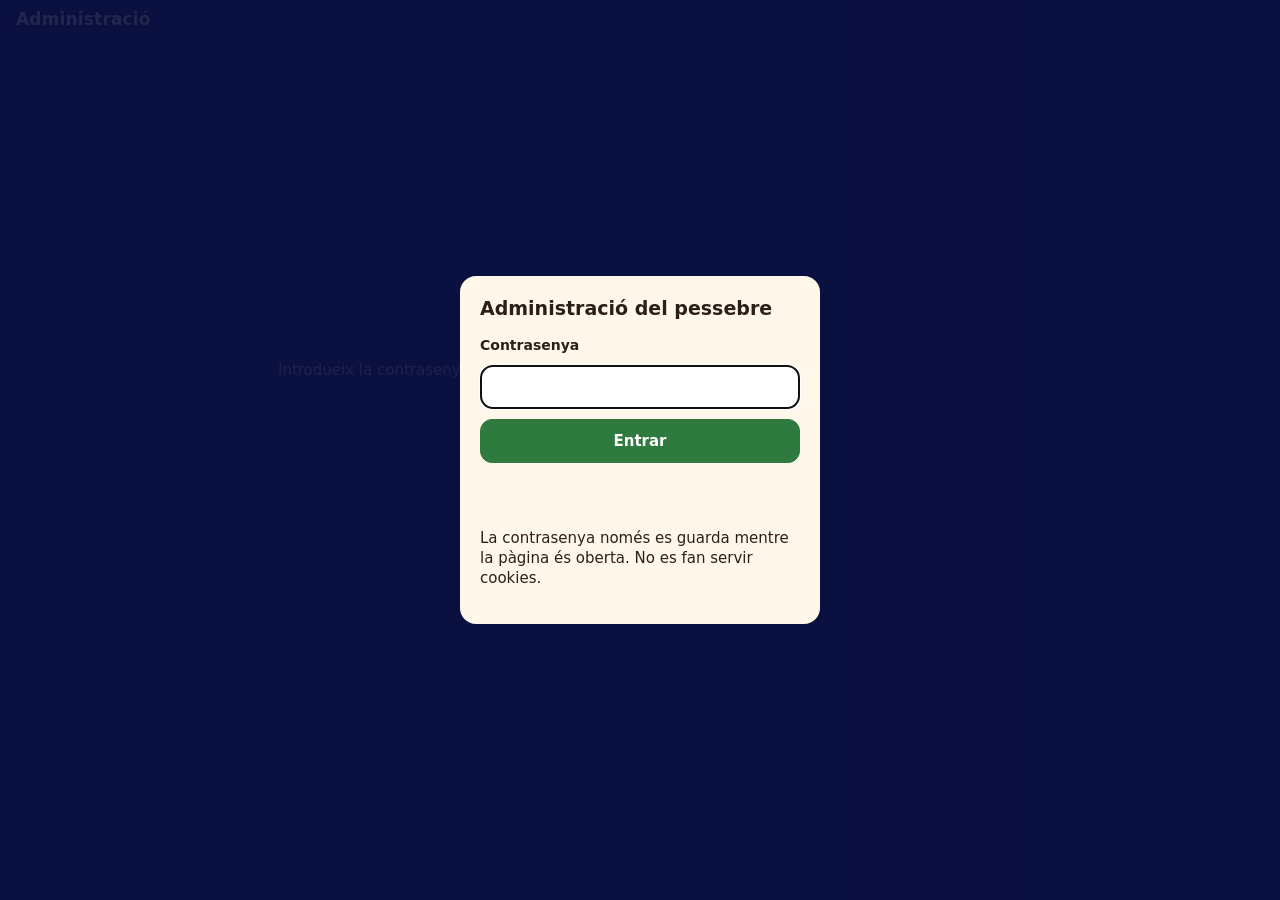
==== public_html/admin.html @ 1e64b5d2 "Fase D: administració mínima (admin.html) - Servidor (pessebre/src/admin.php): contrasenyes d'admini" ====
<!doctype html>
<html lang="ca">
<head>
<meta charset="utf-8">
<meta name="viewport" content="width=device-width, initial-scale=1, viewport-fit=cover">
<meta http-equiv="Content-Security-Policy" content="default-src 'self'">
<meta name="referrer" content="no-referrer">
<meta name="robots" content="noindex">
<title>Administració · Pessebre de l'escola</title>
<link rel="stylesheet" href="app/estil.css">
<link rel="stylesheet" href="disseny/moments.css">
<link rel="stylesheet" href="disseny/escena.css">
</head>
<body data-pagina="admin" class="admin">
<header class="capcal">
  <h1>Administració</h1>
  <p id="avis-mode" class="avis-mode" hidden></p>
  <button id="sortir" type="button" class="boto-participar" hidden>Sortir</button>
</header>

<main id="escena" class="escena" aria-label="Pessebre. Toca un lloc per veure'l i gestionar-lo.">
  <p class="missatge">Introdueix la contrasenya per començar.</p>
</main>

<div id="zoom" class="zoom" hidden>
  <button id="zoom-mes" type="button" aria-label="Apropa">+</button>
  <button id="zoom-menys" type="button" aria-label="Allunya">−</button>
  <button id="zoom-tot" type="button" aria-label="Veure tot el pessebre">⤢</button>
</div>

<p id="avis" class="avis" role="status" aria-live="polite" hidden></p>

<section id="entrada" class="entrada">
  <form id="form-entrada" class="caixa-entrada">
    <h2>Administració del pessebre</h2>
    <label for="contrasenya">Contrasenya</label>
    <input id="contrasenya" type="password" class="camp" autocomplete="current-password" required>
    <button type="submit" class="boto primari">Entrar</button>
    <p id="error-entrada" class="error" role="alert"></p>
    <p class="suau">La contrasenya només es guarda mentre la pàgina és oberta. No es fan servir cookies.</p>
  </form>
</section>

<aside id="panell" class="panell-admin" hidden>
  <nav class="pestanyes" role="tablist">
    <button type="button" role="tab" data-p="lloc">Lloc</button>
    <button type="button" role="tab" data-p="estat">Estat</button>
    <button type="button" role="tab" data-p="codis">Codis</button>
    <button type="button" role="tab" data-p="enllacos">Enllaços</button>
    <button type="button" role="tab" data-p="config">Configuració</button>
    <button type="button" role="tab" data-p="registre">Registre</button>
  </nav>
  <div id="contingut" class="contingut-admin"></div>
</aside>

<section id="impressio" class="impressio" aria-hidden="true"></section>

<script src="app/compon.js"></script>
<script src="app/zoom.js"></script>
<script src="app/visor.js"></script>
<script src="app/ui.js"></script>
<script src="app/admin.js"></script>
</body>
</html>
---- public_html/app/estil.css ----
/* Visor del pessebre. Sense tipografies ni recursos externs. */
:root {
  --fons: #0A1040;
  --text: #FFF6E0;
  --text-suau: #C9C6DA;
  --or: #FFD24F;
  --vidre: rgba(10, 16, 64, .72);
  color-scheme: dark;
}

* { box-sizing: border-box; }
html, body { margin: 0; height: 100%; }
body {
  background: var(--fons);
  color: var(--text);
  font: 15px/1.35 system-ui, -apple-system, "Segoe UI", Roboto, sans-serif;
  overflow: hidden;
  overscroll-behavior: none;
}

.escena {
  position: fixed;
  inset: 0;
  overflow: hidden;
  touch-action: none;            /* el zoom i el desplaçament els gestiona zoom.js */
  user-select: none;
  -webkit-user-select: none;
  cursor: grab;
  background: var(--fons);
}
.escena:active { cursor: grabbing; }
.escena svg {
  position: absolute;
  left: 0;
  top: 0;
  transform-origin: 0 0;
  background: var(--cel-alt, #0A1247);
}
.missatge { margin: 40vh 16px 0; text-align: center; color: var(--text-suau); }

/* Llocs retinguts per una altra persona: més apagats i sense contorn */
.fantasma.retingut.casa, .fantasma.retingut.element, .fantasma.retingut.persona, .fantasma.retingut.animal { opacity: .14; }

.placa-text {
  font: bold 5px/1 system-ui, sans-serif;
  fill: #3A2820;
  pointer-events: none;
}

/* Barres superior i inferior, damunt de l'escena */
.capcal, .peu {
  position: fixed;
  left: 0;
  right: 0;
  padding: 8px max(16px, env(safe-area-inset-right)) 8px max(16px, env(safe-area-inset-left));
  pointer-events: none;
  z-index: 2;
}
.capcal {
  top: 0;
  padding-top: max(8px, env(safe-area-inset-top));
  display: flex;
  align-items: center;
  gap: 10px;
  flex-wrap: wrap;
  background: linear-gradient(var(--vidre), transparent);
}
.capcal h1 { margin: 0; font-size: 17px; font-weight: 650; letter-spacing: .01em; text-shadow: 0 1px 2px #0008; }
.avis-mode {
  margin: 0;
  padding: 2px 10px;
  border-radius: 99px;
  background: var(--or);
  color: #3A2820;
  font-size: 13px;
  font-weight: 650;
}
.peu {
  bottom: 0;
  padding-bottom: max(8px, env(safe-area-inset-bottom));
  background: linear-gradient(transparent, var(--vidre) 40%);
}
.peu a { color: var(--text); pointer-events: auto; }
.privacitat { margin: 4px 0 0; font-size: 12px; color: var(--text-suau); }

.comptador { display: flex; flex-wrap: wrap; align-items: center; gap: 4px 10px; font-size: 14px; font-weight: 600; }
.comptador .barra { flex: 1; min-width: 80px; max-width: 220px; height: 6px; border-radius: 3px; background: #FFFFFF30; overflow: hidden; }
#comptador-barra { display: block; height: 100%; width: 0; background: var(--or); transition: width .6s; }

.zoom {
  position: fixed;
  right: max(12px, env(safe-area-inset-right));
  bottom: calc(max(8px, env(safe-area-inset-bottom)) + 64px);
  display: flex;
  flex-direction: column;
  gap: 8px;
  z-index: 3;
}
.zoom[hidden] { display: none; }
.zoom button {
  width: 44px;
  height: 44px;
  border: 1px solid #FFFFFF40;
  border-radius: 12px;
  background: var(--vidre);
  color: var(--text);
  font: 600 22px/1 system-ui, sans-serif;
  cursor: pointer;
}
.zoom button:focus-visible { outline: 2px solid var(--or); outline-offset: 2px; }

/* ── Pàgina dels tutors (classes.html) ── */
.full {
  position: fixed;
  left: 0;
  right: 0;
  bottom: 0;
  z-index: 4;
  max-height: 72vh;
  overflow: auto;
  padding: 14px max(16px, env(safe-area-inset-right)) max(14px, env(safe-area-inset-bottom)) max(16px, env(safe-area-inset-left));
  background: #FFF8EA;
  color: #2A2018;
  border-radius: 16px 16px 0 0;
  box-shadow: 0 -6px 24px #0006;
}
.full h2 { margin: 0 0 6px; font-size: 18px; }
.full p { margin: 4px 0 10px; }
.full .suau { color: #6A5A48; font-size: 14px; }
.llista-classes { display: grid; grid-template-columns: repeat(auto-fill, minmax(104px, 1fr)); gap: 8px; margin: 8px 0; }
.boto {
  min-height: 44px;
  padding: 8px 14px;
  border: 1px solid #C9B79A;
  border-radius: 12px;
  background: #FFFFFF;
  color: #2A2018;
  font: 600 15px/1.2 system-ui, sans-serif;
  cursor: pointer;
}
.boto:disabled { opacity: .5; cursor: default; }
.boto.primari { background: #2F7A3E; border-color: #2F7A3E; color: #FFFFFF; }
.boto.suau { background: transparent; }
.boto:focus-visible, .mostra:focus-visible { outline: 3px solid #E39A2E; outline-offset: 2px; }
.botons { display: flex; flex-wrap: wrap; gap: 8px; margin-top: 12px; }
/* Dins el panell, els botons queden sempre visibles a baix encara que el contingut es desplaci */
.full .botons {
  position: sticky;
  bottom: calc(-1 * max(14px, env(safe-area-inset-bottom)));
  margin: 12px 0 calc(-1 * max(14px, env(safe-area-inset-bottom)));
  padding: 10px 0 max(14px, env(safe-area-inset-bottom));
  background: #FFF8EA;
  box-shadow: 0 -8px 8px -8px #0003;
}
.full .botons { flex-wrap: nowrap; }
.full .botons .boto { padding: 8px 12px; white-space: nowrap; }
@media (max-height: 520px) { .full .botons { position: static; margin-bottom: 0; box-shadow: none; } }
.columna-casa { flex: 0 0 auto; width: 136px; }
.columna-casa .peu-casa { font-size: 12px; line-height: 1.3; color: #6A5A48; margin: 6px 0 0; }
.tria { display: flex; gap: 14px; align-items: flex-start; }
.previsualitzacio { flex: 0 0 auto; width: 96px; height: 117px; border-radius: 12px; background: #EDE3CF; }
.previsualitzacio svg { width: 100%; height: 100%; }
.previsualitzacio.gran { width: 136px; height: 166px; }
.zona-finestra { fill: transparent; stroke: #E39A2E; stroke-width: .5; stroke-dasharray: 1 1; cursor: pointer; }
.zona-finestra.treta { stroke: #A0521E; stroke-dasharray: none; stroke-opacity: .5; }
.colors { flex: 1; min-width: 0; }
.fila { margin-bottom: 8px; }
.fila .etiqueta { display: block; font-size: 13px; font-weight: 650; color: #6A5A48; margin-bottom: 4px; }
.mostres { display: flex; flex-wrap: wrap; gap: 6px; }
.mostra {
  width: 36px;
  height: 36px;
  border-radius: 50%;
  border: 2px solid #FFFFFF;
  box-shadow: 0 0 0 1px #C9B79A;
  cursor: pointer;
  padding: 0;
}
.mostra[aria-pressed="true"] { box-shadow: 0 0 0 3px #2A2018; }
.compte { font-variant-numeric: tabular-nums; font-weight: 650; color: #A0521E; }
.avis {
  position: fixed;
  left: 50%;
  top: calc(max(8px, env(safe-area-inset-top)) + 48px);
  transform: translateX(-50%);
  z-index: 5;
  max-width: calc(100% - 32px);
  padding: 10px 16px;
  border-radius: 12px;
  background: #2A2018;
  color: #FFF6E0;
  font-size: 14px;
  box-shadow: 0 4px 16px #0006;
}
.avis[hidden] { display: none; }
.full[hidden] { display: none; }
.boto-participar {
  margin-left: auto;
  pointer-events: auto;
  min-height: 36px;
  padding: 6px 16px;
  border: 0;
  border-radius: 99px;
  background: var(--or);
  color: #3A2820;
  font: 700 15px/1 system-ui, sans-serif;
  cursor: pointer;
}
.boto-participar[hidden] { display: none; }
.tipus { display: grid; grid-template-columns: 1fr 1fr; gap: 8px; margin-top: 8px; }
.boto-tipus {
  display: grid;
  grid-template-columns: 44px 1fr;
  grid-template-rows: auto auto;
  align-items: center;
  column-gap: 10px;
  min-height: 64px;
  padding: 8px 10px;
  border: 1px solid #C9B79A;
  border-radius: 14px;
  background: #FFFFFF;
  color: #2A2018;
  text-align: left;
  cursor: pointer;
}
.boto-tipus svg { grid-row: 1 / 3; width: 44px; height: 48px; }
.boto-tipus .nom { font: 700 15px/1.2 system-ui, sans-serif; }
.boto-tipus .quants { font-size: 12px; color: #6A5A48; }
.boto-tipus:disabled { opacity: .45; cursor: default; }
.galeria { display: flex; gap: 6px; overflow-x: auto; padding: 4px 2px 8px; margin: 0 -2px 6px; }
.peca-mini {
  flex: 0 0 auto;
  width: 48px;
  height: 56px;
  padding: 4px;
  border: 2px solid #E2D4BC;
  border-radius: 10px;
  background: #EDE3CF;
  cursor: pointer;
}
.peca-mini svg { width: 100%; height: 100%; }
.peca-mini[aria-pressed="true"] { border-color: #2A2018; background: #FFFFFF; }
.form-codi { display: flex; gap: 8px; margin: 8px 0; }
.camp {
  flex: 1;
  min-width: 0;
  min-height: 44px;
  padding: 8px 12px;
  border: 1px solid #C9B79A;
  border-radius: 12px;
  background: #FFFFFF;
  color: #2A2018;
  color-scheme: light;
  font: 600 18px/1 ui-monospace, Menlo, Consolas, monospace;
  letter-spacing: .06em;
  text-transform: uppercase;
}
.error { color: #A3271E; font-weight: 600; }
body.amb-full .zoom { top: calc(max(8px, env(safe-area-inset-top)) + 44px); bottom: auto; }

/* ── Administració (admin.html) ── */
.requadre-destacat { fill: none; stroke: #FFD24F; stroke-width: 1.5; stroke-dasharray: 3 2; }
.entrada { position: fixed; inset: 0; z-index: 6; display: grid; place-items: center; padding: 16px; background: #0A1040E6; }
.entrada[hidden] { display: none; }
.caixa-entrada { width: 100%; max-width: 360px; padding: 20px; border-radius: 16px; background: #FFF8EA; color: #2A2018; display: grid; gap: 10px; }
.caixa-entrada h2 { margin: 0 0 4px; font-size: 19px; }
.caixa-entrada label { font-weight: 650; font-size: 14px; }
.caixa-entrada .camp { text-transform: none; letter-spacing: 0; font: 16px/1.2 system-ui, sans-serif; }
.panell-admin {
  position: fixed; z-index: 4; display: flex; flex-direction: column;
  left: 0; right: 0; bottom: 0; height: 55vh;
  background: #FFF8EA; color: #2A2018; border-radius: 16px 16px 0 0; box-shadow: 0 -6px 24px #0006;
}
.panell-admin[hidden] { display: none; }
.pestanyes { display: flex; gap: 2px; overflow-x: auto; padding: 8px 8px 0; border-bottom: 1px solid #E2D4BC; flex: 0 0 auto; }
.pestanyes button { padding: 8px 12px; border: 0; border-radius: 10px 10px 0 0; background: transparent; color: #6A5A48; font: 600 14px/1 system-ui, sans-serif; cursor: pointer; white-space: nowrap; }
.pestanyes button[aria-selected="true"] { background: #FFFFFF; color: #2A2018; box-shadow: 0 -1px 0 1px #E2D4BC; }
.contingut-admin { flex: 1; overflow: auto; padding: 12px 16px max(16px, env(safe-area-inset-bottom)); }
.contingut-admin h2 { margin: 4px 0 8px; font-size: 18px; }
.contingut-admin h3 { margin: 16px 0 6px; font-size: 15px; }
.contingut-admin .botons { position: static; box-shadow: none; padding: 0; margin: 10px 0; background: none; flex-wrap: wrap; }
.fila-dada { display: flex; gap: 10px; padding: 4px 0; border-bottom: 1px solid #EFE4D0; font-size: 14px; flex-wrap: wrap; }
.fila-dada .etiqueta { min-width: 110px; color: #6A5A48; font-weight: 600; }
.fila-config { display: flex; gap: 8px; align-items: center; flex-wrap: wrap; margin: 6px 0; }
.fila-config .etiqueta { min-width: 180px; font-size: 14px; font-weight: 600; color: #6A5A48; }
.fila-config .camp { flex: 0 1 auto; font: 15px/1.2 system-ui, sans-serif; text-transform: none; letter-spacing: 0; }
.camp.curt { width: 90px; flex: 0 0 auto; }
.camp.area { width: 100%; font: 14px/1.4 ui-monospace, Menlo, monospace; text-transform: none; letter-spacing: 0; }
.taula { width: 100%; border-collapse: collapse; font-size: 13px; margin: 6px 0; }
.taula th, .taula td { padding: 5px 6px; border-bottom: 1px solid #EFE4D0; text-align: left; vertical-align: top; }
.taula.registre td:first-child { white-space: nowrap; }
.llista { margin: 4px 0; padding-left: 18px; font-size: 14px; }
.enllac { padding: 0; border: 0; background: none; color: #1F5FA8; text-decoration: underline; font: inherit; cursor: pointer; }
.casella { display: flex; gap: 8px; align-items: center; font-size: 14px; }
details summary { cursor: pointer; padding: 4px 0; font-size: 14px; }
body.admin .zoom { top: calc(max(8px, env(safe-area-inset-top)) + 44px); bottom: auto; }
@media (min-width: 900px) {
  body.admin .escena { right: 420px; }
  .panell-admin { left: auto; top: 0; width: 420px; height: auto; border-radius: 0; }
  body.admin .zoom { right: calc(420px + 12px); }
  body.admin .capcal { right: 420px; }
}
.impressio { display: none; }
@media print {
  @page { size: A4; margin: 0; }
  body.admin { background: #FFFFFF; overflow: visible; }
  body.admin > *:not(#impressio) { display: none !important; }
  .impressio { display: block; }
  .full-etiquetes { width: 210mm; height: 297mm; padding: .5mm 0 0 0; display: grid; grid-template-columns: repeat(3, 70mm);
    grid-template-rows: repeat(8, 37mm); break-after: page; page-break-after: always; }
  .full-etiquetes .etiqueta { display: flex; align-items: center; gap: 2.5mm; padding: 2.5mm 3mm; overflow: hidden; color: #000; font-family: system-ui, sans-serif; }
  .full-etiquetes svg { width: 31mm; height: 31mm; flex: 0 0 auto; }
  .full-etiquetes .t { font-size: 8.5pt; font-weight: 700; margin: 0 0 1mm; }
  .full-etiquetes .c { font: 700 12.5pt/1 ui-monospace, Menlo, monospace; margin: 0 0 1.2mm; white-space: nowrap; }
  .full-etiquetes .p { font-size: 6.5pt; line-height: 1.25; margin: 0; }
}

/* Pàgina de privacitat */
.text { max-width: 640px; margin: 0 auto; padding: 24px 16px 48px; overflow: auto; height: 100%; }
.text h1 { font-size: 22px; }
.text a { color: var(--or); }
body.pagina { overflow: auto; }
---- public_html/disseny/moments.css ----
/* Generat per eines/converteix.php a partir de moments/*.css del paquet v2. */
.moment-dia {
  --boira: #C8DCF0;
  --cel-alt: #3E86D8;
  --cel-baix: #A8D4F2;
  --cel-horitzo: #F4EBC8;
  --cel-mig: #6BAAE8;
  --estel-fi: #FFFFFF00;
  --estel-fi2: #FFFFFF00;
  --llum: #7890AC;
  --llum-calida: #FFF0B8;
  --llum-clar: #A8BCD2;
  --llum-ombra: #50627E;
  --munt-boira: #D8E4EE;
  --munt-boira2: #C4D4E8;
  --munt-boira3: #A4BCDA;
  --munt-lluny: #A9C0E0;
  --munt-mig: #8DA8D0;
  --munt-prop: #6C8CB6;
  --nit: #0A1040;
  --op-boira: 0.55;
  --op-estel: 0;
  --op-neu: 0;
  --op-terra: 0.25;
  --op-tint: 0;
  --op-vinyeta: 0;
  --sol: #FFF3B0;
  --sol-op: 1;
  --sol-x: 430px;
  --sol-y: 84px;
  --turo: #3F8A52;
  --turo-baix: #5FA856;
  --turo-llum: #6CB563;
  --turo-ombra: #2E6A48;
}
.moment-posta {
  --boira: #E8806C;
  --cel-alt: #3A3A8C;
  --cel-baix: #EA7A5C;
  --cel-horitzo: #FFC878;
  --cel-mig: #8E4C90;
  --estel-fi: #FFFFFF70;
  --estel-fi2: #FFE9A870;
  --llum-calida: #FFC070;
  --munt-boira: #F29C7C;
  --munt-boira2: #C4667E;
  --munt-boira3: #80507E;
  --munt-lluny: #C46C8C;
  --munt-mig: #8C4E88;
  --munt-prop: #503C7A;
  --nit: #2A1050;
  --op-boira: 0.8;
  --op-estel: 0.4;
  --op-neu: 0;
  --op-terra: 0.85;
  --op-tint: 0.32;
  --op-vinyeta: 0.45;
  --sol: #FFD890;
  --sol-op: 1;
  --sol-x: 1940px;
  --sol-y: 172px;
  --tint: #FFC088;
  --turo: #2F6A50;
  --turo-baix: #4C8A4C;
}
.moment-nit {
  --op-boira: 1;
  --op-estel: 1;
  --op-neu: 0;
  --op-terra: 1;
  --op-tint: 0;
  --op-vinyeta: 1;
  --sol-op: 0;
}
.moment-neu {
  --aigua: #9CC4E4;
  --aigua-clar: #CFE6F6;
  --aigua-fons: #86B0D6;
  --aigua-llum: #EEF8FF;
  --aigua-ombra: #6E98C2;
  --boira: #B8CAEA;
  --brot: #CDE5CE;
  --brot-clar: #DCEFD3;
  --cami: #EFE8D9;
  --cami-clar: #F7F5EC;
  --cami-ombra: #E2D8C7;
  --cami-vora: #DCD2C2;
  --cel-alt: #2C3E6C;
  --cel-baix: #8CA6CA;
  --cel-horitzo: #D6E0EE;
  --cel-mig: #4C6696;
  --empedrat: #E7DECE;
  --empedrat-clar: #F0E8DA;
  --empedrat-ombra: #D4CABA;
  --estel-fi: #FFFFFFAA;
  --estel-fi2: #FFFFFFAA;
  --feixa-0: #CEE1D6;
  --feixa-1: #CFE2D5;
  --feixa-10: #D4E3D3;
  --feixa-2: #D2E4D5;
  --feixa-3: #D5E6D5;
  --feixa-4: #D7E8D5;
  --feixa-5: #DAEAD5;
  --feixa-6: #DBEBD5;
  --feixa-7: #DAE9D5;
  --feixa-8: #D8E7D4;
  --feixa-9: #D6E5D3;
  --feixa-caire: #E8F3DC;
  --feixa-ombra: #C7D8D2;
  --fulla: #C7DFCC;
  --fulla-clar: #D4E9CF;
  --fulla-fosc: #BBCCC9;
  --fulla-llum: #E1F0D4;
  --fulla-ombra: #BFD6CB;
  --herba: #DEECD9;
  --herba-brot: #E7F2DE;
  --herba-clapa: #E9F3DE;
  --herba-clar: #E6F1DC;
  --herba-fosca: #CEDFD6;
  --herba-ombra: #D4E4D7;
  --munt-boira: #E6EEF8;
  --munt-boira2: #D4E0F0;
  --munt-boira3: #BCCCE4;
  --munt-lluny: #C8D4EA;
  --munt-mig: #B0C0DC;
  --munt-prop: #94A8CC;
  --mur: #D9CDBF;
  --mur-clar: #EBE2D4;
  --mur-fosc: #807775;
  --mur-llum: #F3ECE1;
  --mur-ombra: #BBAFA5;
  --nit: #1A2450;
  --op-boira: 0.6;
  --op-estel: 0.8;
  --op-neu: 1;
  --op-terra: 1;
  --op-tint: 0;
  --op-vinyeta: 0.5;
  --riba: #A4BFAD;
  --sol-op: 0;
  --solc: #C8B8B0;
  --solc-clar: #D4C2B7;
  --solc-ombra: #BCAEA9;
  --tronc: #8A654B;
  --tronc-clar: #B28460;
  --tronc-ombra: #6A4D3D;
  --turo: #BACECE;
  --turo-baix: #C0D8CD;
  --turo-llum: #C4DDD0;
  --turo-ombra: #B7C8CB;
  --vinya: #C0DBC4;
  --vinya-clar: #D3EAC8;
  --vinya-ombra: #B7CDC2;
  --xiprer: #90B6A2;
  --xiprer-clar: #A0C8AC;
  --xiprer-fosc: #839896;
  --xiprer-ombra: #88A49C;
}
---- public_html/disseny/escena.css ----
/* Generat per eines/converteix.php. No l'editis a mà. */
/* Estils de les capes (al paquet eren atributs style, que la CSP no permet) */
#llum-boira { opacity: var(--op-boira,1); }
#llum-estel { opacity: var(--op-estel,1); }
#llum-halos { opacity: var(--op-estel,1); }
#llum-neu { opacity: var(--op-neu,0); }
#llum-terra-gran { opacity: var(--op-terra,1); }
#llum-terra-tolls { opacity: var(--op-terra,1); }
#llum-tint { mix-blend-mode: multiply; opacity: var(--op-tint,0); }
#llum-vinyeta { opacity: var(--op-vinyeta,1); }
#sol { opacity: var(--sol-op,0); transform: translate(var(--sol-x,0px),var(--sol-y,0px)); }
/* Llocs lliures: silueta fantasma (cases, elements i, en mode participar, persones i animals) */
.fantasma {
  --aigua: #FFF3DA;
  --aigua-clar: #FFFDF4;
  --aigua-ombra: #EBDCC0;
  --blanc: #FFF3DA;
  --blanc-ombra: #EBDCC0;
  --bru: #FFF3DA;
  --bru-clar: #FFFDF4;
  --bru-ombra: #EBDCC0;
  --cabell: #FFF3DA;
  --cabell-ombra: #EBDCC0;
  --camell: #FFF3DA;
  --camell-clar: #FFFDF4;
  --camell-ombra: #EBDCC0;
  --contorn: #FFFFFF;
  --escuma: #FFF3DA;
  --facana: #FFF3DA;
  --facana-clar: #FFFDF4;
  --facana-fosc: #D8C6A6;
  --facana-ombra: #EBDCC0;
  --flor: #FFF3DA;
  --flor-clar: #FFFDF4;
  --flor-ombra: #EBDCC0;
  --foc: #FFF3DA;
  --fruit: #FFF3DA;
  --fruit-clar: #FFFDF4;
  --fulla: #FFF3DA;
  --fulla-clar: #FFFDF4;
  --fulla-fosc: #D8C6A6;
  --fulla-llum: #FFFDF4;
  --fulla-ombra: #EBDCC0;
  --fusta: #FFF3DA;
  --fusta-clar: #FFFDF4;
  --fusta-ombra: #EBDCC0;
  --gris: #FFF3DA;
  --gris-clar: #FFFDF4;
  --gris-ombra: #EBDCC0;
  --groc: #FFF3DA;
  --groc-clar: #FFFDF4;
  --groc-ombra: #EBDCC0;
  --herba-ombra: #EBDCC0;
  --lila: #FFF3DA;
  --lila-ombra: #EBDCC0;
  --llana: #FFF3DA;
  --llana-neg: #FFF3DA;
  --llana-neg-clar: #FFFDF4;
  --llana-neg-ombra: #EBDCC0;
  --llana-ombra: #EBDCC0;
  --llum: #FFF3DA;
  --llum-clar: #FFFDF4;
  --llum-ombra: #EBDCC0;
  --mocador: #FFF3DA;
  --mocador-clar: #FFFDF4;
  --mocador-ombra: #EBDCC0;
  --nit: #FFF3DA;
  --oliva: #FFF3DA;
  --oliva-clar: #FFFDF4;
  --oliva-fosc: #D8C6A6;
  --oliva-llum: #FFFDF4;
  --oliva-ombra: #EBDCC0;
  --ombra-terra: #FFFFFF;
  --or: #FFF3DA;
  --or-ombra: #EBDCC0;
  --palla: #FFF3DA;
  --palla-clar: #FFFDF4;
  --palla-fosc: #D8C6A6;
  --palla-ombra: #EBDCC0;
  --pedra: #FFF3DA;
  --pedra-clar: #FFFDF4;
  --pedra-fosc: #D8C6A6;
  --pedra-ombra: #EBDCC0;
  --pell: #FFF3DA;
  --pell-ombra: #EBDCC0;
  --placa: #FFF3DA;
  --placa-ombra: #EBDCC0;
  --porta: #FFF3DA;
  --porta-clar: #FFFDF4;
  --porta-ombra: #EBDCC0;
  --roba: #FFF3DA;
  --roba-clar: #FFFDF4;
  --roba-ombra: #EBDCC0;
  --roba2: #FFF3DA;
  --roba2-clar: #FFFDF4;
  --roba2-ombra: #EBDCC0;
  --rosa: #FFF3DA;
  --rosa-ombra: #EBDCC0;
  --taronja: #FFF3DA;
  --teulada: #FFF3DA;
  --teulada-clar: #FFFDF4;
  --teulada-fosc: #D8C6A6;
  --teulada-ombra: #EBDCC0;
  --tronc: #FFF3DA;
  --tronc-clar: #FFFDF4;
  --tronc-ombra: #EBDCC0;
  --verd: #FFF3DA;
  --verd-ombra: #EBDCC0;
  --vermell: #FFF3DA;
  --vermell-ombra: #EBDCC0;
  --xiprer: #FFF3DA;
  --xiprer-clar: #FFFDF4;
  --xiprer-fosc: #D8C6A6;
  --xiprer-ombra: #EBDCC0;
}
.fantasma.casa { opacity: .32; }
.fantasma.element { opacity: .25; }
.fantasma.persona { opacity: .5; }
.fantasma.animal { opacity: .5; }
/* Llocs lliures: contorn gris fi a sobre de la silueta */
.fantasma-vora {
  --aigua: transparent;
  --aigua-clar: transparent;
  --aigua-ombra: transparent;
  --blanc: transparent;
  --blanc-ombra: transparent;
  --bru: transparent;
  --bru-clar: transparent;
  --bru-ombra: transparent;
  --cabell: transparent;
  --cabell-ombra: transparent;
  --camell: transparent;
  --camell-clar: transparent;
  --camell-ombra: transparent;
  --contorn: #6F675E;
  --escuma: transparent;
  --facana: transparent;
  --facana-clar: transparent;
  --facana-fosc: transparent;
  --facana-ombra: transparent;
  --flor: transparent;
  --flor-clar: transparent;
  --flor-ombra: transparent;
  --foc: transparent;
  --fruit: transparent;
  --fruit-clar: transparent;
  --fulla: transparent;
  --fulla-clar: transparent;
  --fulla-fosc: transparent;
  --fulla-llum: transparent;
  --fulla-ombra: transparent;
  --fusta: transparent;
  --fusta-clar: transparent;
  --fusta-ombra: transparent;
  --gris: transparent;
  --gris-clar: transparent;
  --gris-ombra: transparent;
  --groc: transparent;
  --groc-clar: transparent;
  --groc-ombra: transparent;
  --herba-ombra: transparent;
  --lila: transparent;
  --lila-ombra: transparent;
  --llana: transparent;
  --llana-neg: transparent;
  --llana-neg-clar: transparent;
  --llana-neg-ombra: transparent;
  --llana-ombra: transparent;
  --llum: transparent;
  --llum-clar: transparent;
  --llum-ombra: transparent;
  --mocador: transparent;
  --mocador-clar: transparent;
  --mocador-ombra: transparent;
  --nit: transparent;
  --oliva: transparent;
  --oliva-clar: transparent;
  --oliva-fosc: transparent;
  --oliva-llum: transparent;
  --oliva-ombra: transparent;
  --ombra-terra: transparent;
  --or: transparent;
  --or-ombra: transparent;
  --palla: transparent;
  --palla-clar: transparent;
  --palla-fosc: transparent;
  --palla-ombra: transparent;
  --pedra: transparent;
  --pedra-clar: transparent;
  --pedra-fosc: transparent;
  --pedra-ombra: transparent;
  --pell: transparent;
  --pell-ombra: transparent;
  --placa: transparent;
  --placa-ombra: transparent;
  --porta: transparent;
  --porta-clar: transparent;
  --porta-ombra: transparent;
  --roba: transparent;
  --roba-clar: transparent;
  --roba-ombra: transparent;
  --roba2: transparent;
  --roba2-clar: transparent;
  --roba2-ombra: transparent;
  --rosa: transparent;
  --rosa-ombra: transparent;
  --taronja: transparent;
  --teulada: transparent;
  --teulada-clar: transparent;
  --teulada-fosc: transparent;
  --teulada-ombra: transparent;
  --tronc: transparent;
  --tronc-clar: transparent;
  --tronc-ombra: transparent;
  --verd: transparent;
  --verd-ombra: transparent;
  --vermell: transparent;
  --vermell-ombra: transparent;
  --xiprer: transparent;
  --xiprer-clar: transparent;
  --xiprer-fosc: transparent;
  --xiprer-ombra: transparent;
  opacity: .55;
}
#casc-paviment { opacity: var(--casc-op, 1); transition: opacity .8s; }
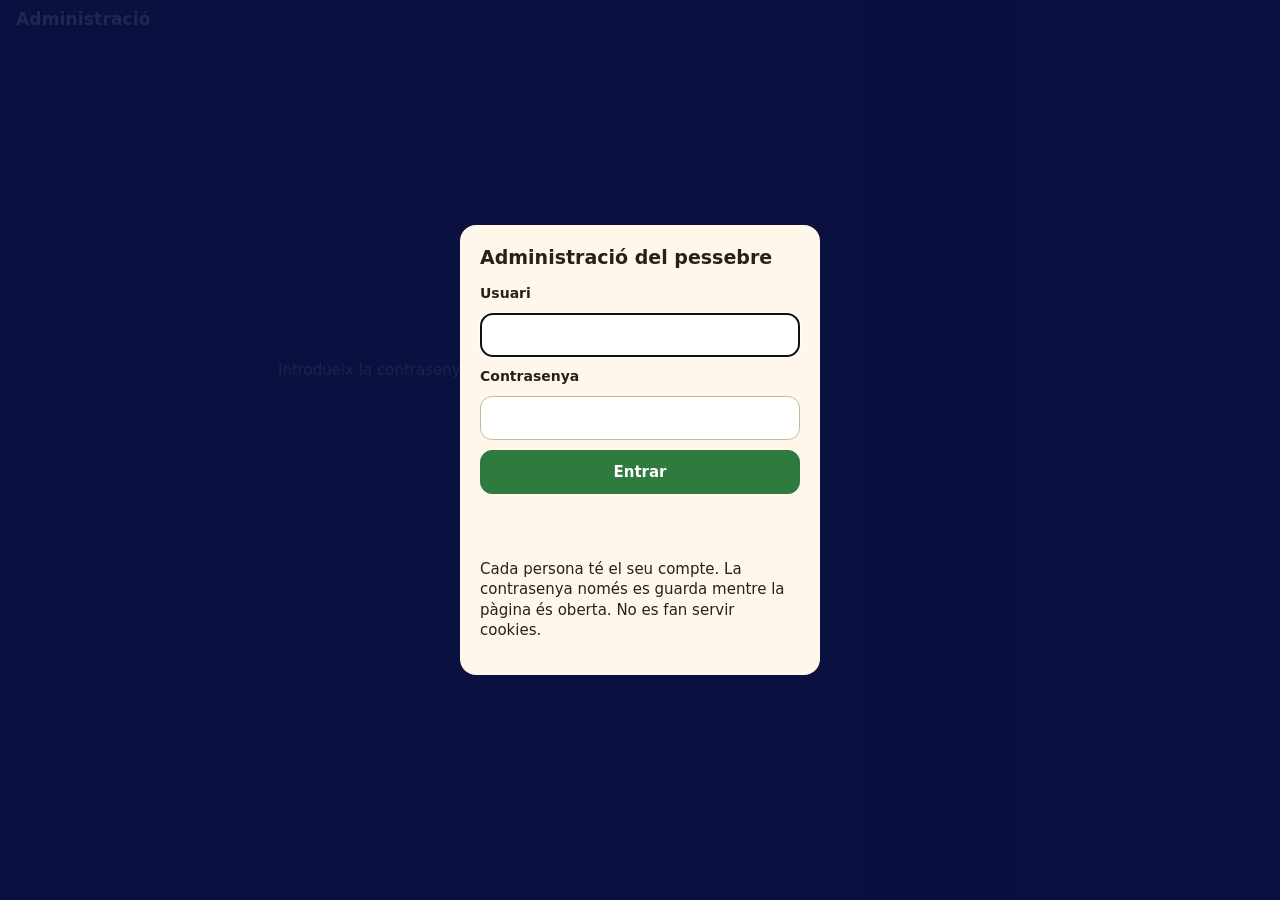
==== commit d43b0ffc: "Codis de classe, enllaç amb QR per a la torronada i comptes personals d'administració - Classes: cad" ====
--- a/public_html/admin.html
+++ b/public_html/admin.html
@@ -33,11 +33,13 @@
 <section id="entrada" class="entrada">
   <form id="form-entrada" class="caixa-entrada">
     <h2>Administració del pessebre</h2>
+    <label for="usuari">Usuari</label>
+    <input id="usuari" type="text" class="camp" autocomplete="username" autocapitalize="none" spellcheck="false" required>
     <label for="contrasenya">Contrasenya</label>
     <input id="contrasenya" type="password" class="camp" autocomplete="current-password" required>
     <button type="submit" class="boto primari">Entrar</button>
     <p id="error-entrada" class="error" role="alert"></p>
-    <p class="suau">La contrasenya només es guarda mentre la pàgina és oberta. No es fan servir cookies.</p>
+    <p class="suau">Cada persona té el seu compte. La contrasenya només es guarda mentre la pàgina és oberta. No es fan servir cookies.</p>
   </form>
 </section>
 
@@ -46,9 +48,11 @@
     <button type="button" role="tab" data-p="lloc">Lloc</button>
     <button type="button" role="tab" data-p="estat">Estat</button>
     <button type="button" role="tab" data-p="codis">Codis</button>
-    <button type="button" role="tab" data-p="enllacos">Enllaços</button>
+    <button type="button" role="tab" data-p="enllacos">Claustre i classes</button>
     <button type="button" role="tab" data-p="config">Configuració</button>
+    <button type="button" role="tab" data-p="fites">Fites</button>
     <button type="button" role="tab" data-p="registre">Registre</button>
+    <button type="button" role="tab" data-p="comptes">Comptes</button>
   </nav>
   <div id="contingut" class="contingut-admin"></div>
 </aside>
--- a/public_html/app/estil.css
+++ b/public_html/app/estil.css
@@ -292,6 +292,10 @@
 .llista { margin: 4px 0; padding-left: 18px; font-size: 14px; }
 .enllac { padding: 0; border: 0; background: none; color: #1F5FA8; text-decoration: underline; font: inherit; cursor: pointer; }
 .casella { display: flex; gap: 8px; align-items: center; font-size: 14px; }
+.fita { margin: 8px 0; padding: 8px 10px; border: 1px solid #E2D4BC; border-radius: 12px; background: #FFFFFF; }
+.fita.assolida { background: #F1F7EC; }
+.fita h4 { margin: 0 0 4px; font-size: 14px; }
+.boto.perill { background: #A3271E; border-color: #A3271E; color: #FFFFFF; }
 details summary { cursor: pointer; padding: 4px 0; font-size: 14px; }
 body.admin .zoom { top: calc(max(8px, env(safe-area-inset-top)) + 44px); bottom: auto; }
 @media (min-width: 900px) {
@@ -320,3 +324,69 @@
 .text h1 { font-size: 22px; }
 .text a { color: var(--or); }
 body.pagina { overflow: auto; }
+
+/* Administració: ritme de participació i afegir figures */
+.ritme { margin: 8px 0 14px; padding: 10px 12px; border-radius: 12px; background: #F4E9D4; }
+.ritme h3 { margin-top: 0; }
+.ritme-barra { position: relative; height: 10px; margin: 8px 0; border-radius: 5px; background: #E2D4BC; overflow: hidden; }
+.ritme-barra span { display: block; height: 100%; width: 0; background: #A0521E; }
+.ritme-barra i { position: absolute; top: 0; bottom: 0; left: 0; width: 3px; background: #2A2018; }
+.previsio { margin: 8px 0 4px; }
+.destacat { margin: 6px 0; font-weight: 650; color: #A3271E; }
+.afegir { margin-top: 14px; }
+.afegir .boto[disabled] { opacity: .45; cursor: default; }
+
+/* Logo de l'escola al cel (disseny/logo.svg, opcional, no és al repositori): un sol color que canvia amb el moment
+   del dia; el cor amb dos nivells de transparència perquè no quedi pla */
+#pessebre .logo { opacity: var(--logo-op, .5); }
+#pessebre .logo path { fill: var(--logo, #DDEEFF); }
+#pessebre .logo .logo-cor-clar { fill-opacity: .55; }
+#pessebre .logo .logo-cor-fosc { fill-opacity: .85; }
+.moment-dia { --logo: #DDEEFF; --logo-op: .55; }
+/* De dia, el sol del paquet (x 430) quedava darrere el logo: es passa a la cantonada esquerra del cel */
+#pessebre.moment-dia { --sol-x: 100px; --sol-y: 60px; }
+.moment-posta { --logo: #FFC07A; --logo-op: .55; }
+.moment-nit { --logo: #FFF1C2; --logo-op: .4; }
+.moment-neu { --logo: #F2F6FC; --logo-op: .5; }
+
+/* Punts dels llocs lliures (mode participar i «Afegir figures»): mida fixa a la pantalla i un pols suau */
+#capa-marques circle {
+  transform: scale(var(--marca, 1)); transform-box: fill-box; transform-origin: center;
+  shape-rendering: geometricPrecision; pointer-events: none;
+}
+.marca-punt { fill: #FFE14D; stroke: #2A2018; stroke-width: 2; }
+.marca-ona { fill: #FFE14D; fill-opacity: .25; stroke: #FFF6C8; stroke-width: 2; animation: marca-pols 1.6s ease-in-out infinite; }
+@keyframes marca-pols { 0%, 100% { opacity: .15; } 50% { opacity: .9; } }
+@media (prefers-reduced-motion: reduce) { .marca-ona { animation: none; opacity: .6; } }
+
+/* Joc del caganer (visor públic) */
+.boto-caganer {
+  position: fixed; z-index: 3;
+  left: max(12px, env(safe-area-inset-left)); bottom: calc(max(8px, env(safe-area-inset-bottom)) + 64px);
+  display: flex; align-items: center; gap: 6px; min-height: 44px; padding: 4px 14px 4px 8px;
+  border: 0; border-radius: 99px; background: var(--vidre); color: var(--text);
+  font: 600 14px/1 system-ui, sans-serif; cursor: pointer; box-shadow: 0 2px 10px #0006;
+}
+.boto-caganer svg { width: 22px; height: 31px; }
+.boto-caganer[hidden], body.amb-full .boto-caganer { display: none; }
+.pista-fosc { fill: #050818; fill-opacity: .62; pointer-events: none; }
+#capa-pista circle {
+  transform: scale(var(--marca, 1)); transform-box: fill-box; transform-origin: center;
+  shape-rendering: geometricPrecision; pointer-events: none;
+}
+.pista-anell { fill: none; stroke: #FFE14D; stroke-width: 4; animation: marca-pols 1.2s ease-in-out infinite; }
+.pista-anell.trobat { stroke: #7CF29A; stroke-width: 5; }
+@media (prefers-reduced-motion: reduce) { .pista-anell { animation: none; } }
+
+/* QR del claustre (administració) i full per imprimir-lo */
+.qr-gran { display: block; width: 220px; height: 220px; margin: 10px 0; background: #fff; }
+.taula .codi { font: 700 14px/1 ui-monospace, Menlo, monospace; }
+@media print {
+  .full-qr { width: 210mm; height: 297mm; padding: 30mm 20mm; text-align: center; color: #000; font-family: system-ui, sans-serif; }
+  .full-qr h1 { font-size: 26pt; margin: 0 0 15mm; }
+  .full-qr svg { width: 140mm; height: 140mm; }
+  .full-qr p { font-size: 16pt; margin: 12mm 0 0; }
+}
+.form-compte { display: grid; gap: 8px; max-width: 360px; }
+.camp[readonly] { text-transform: none; letter-spacing: 0; font-size: 14px; }
+.form-compte .camp { text-transform: none; letter-spacing: 0; font-size: 16px; }
